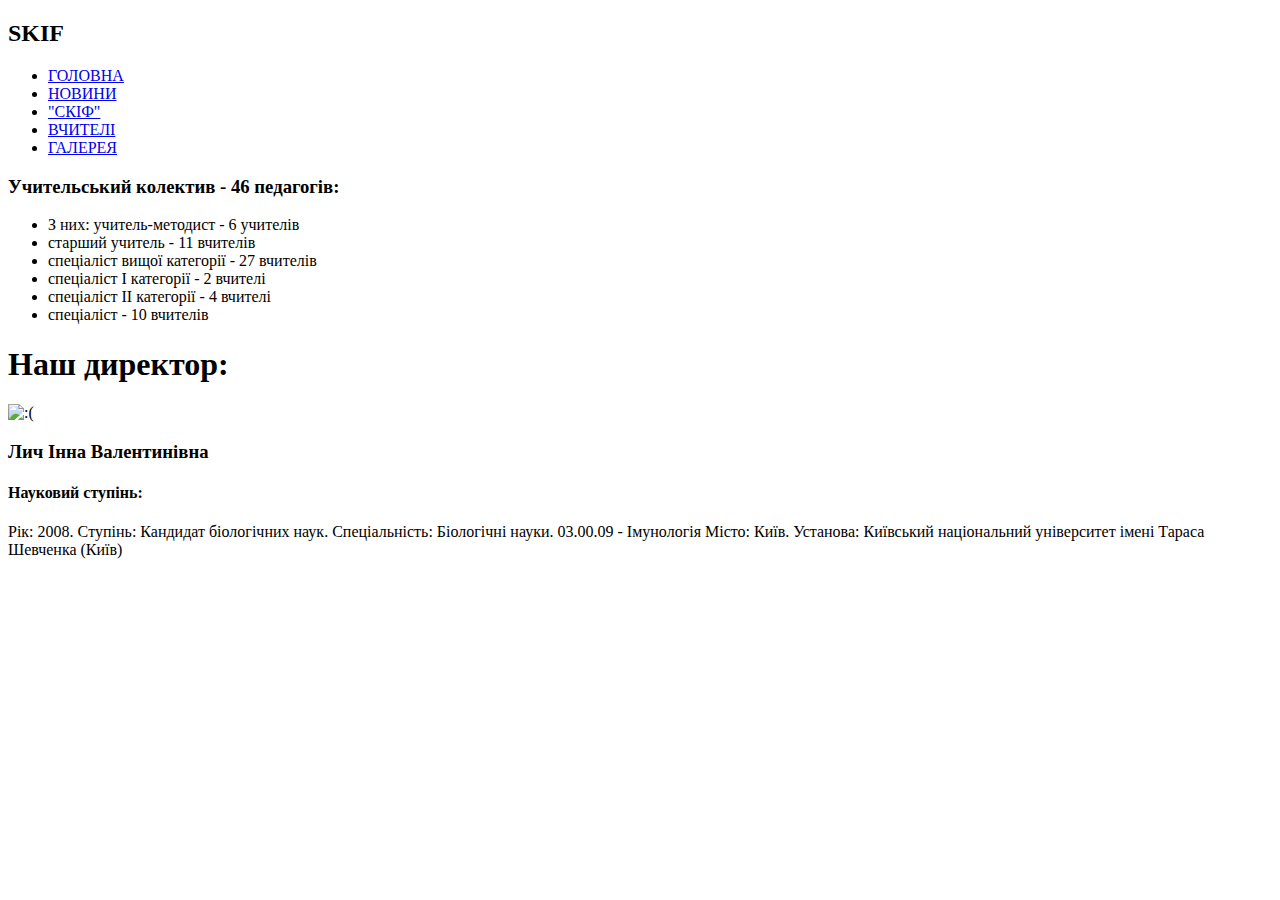
==== teachers.html @ c93aa31d "Add files via upload" ====
<!DOCTYPE html>
<html lang="en">
<head>
    <meta charset="UTF-8">
    <meta http-equiv="X-UA-Compatible" content="IE=edge">
    <meta name="viewport" content="width=device-width, initial-scale=1.0">
    <title>SKIF</title>
    <link rel="preconnect" href="https://fonts.googleapis.com">
    <link rel="preconnect" href="https://fonts.gstatic.com" crossorigin>
    <link href="https://fonts.googleapis.com/css2?family=Montserrat+Alternates:wght@300&family=Rubik+Marker+Hatch&display=swap" rel="stylesheet">
    <link rel="preconnect" href="https://fonts.googleapis.com">
    <link rel="preconnect" href="https://fonts.gstatic.com" crossorigin>
    <link href="https://fonts.googleapis.com/css2?family=Montserrat+Alternates:wght@300&family=PT+Mono&family=Rubik+Marker+Hatch&display=swap" rel="stylesheet">
    <link rel="icon" href="./pictures/letter-s (2).ico">
    <link rel="stylesheet" href="./css/style.css">
</head>
<body>
    <nav>
        <h2>SKIF</h2>
        <ul>
      <li><a href="index.html">ГОЛОВНА</a></li>
      <li><a href="news.html">НОВИНИ</a></li>
      <li><a href="about.html">"СКІФ"</a></li>
      <li><a href="teachers.html">ВЧИТЕЛІ</a></li>
      <li><a href="galery.html">ГАЛЕРЕЯ</a></li>
        </ul>
    </nav>
    

        <h3 >Учительський колектив - 46 педагогів:</h3>

        <ul>
            <li>З них: учитель-методист - 6 учителів</li>
            <li>старший учитель - 11 вчителів</li>
            <li>спеціаліст вищої категорії - 27 вчителів</li>
            <li>спеціаліст І категорії - 2 вчителі</li>
            <li>спеціаліст ІІ категорії - 4 вчителі</li>
            <li>спеціаліст - 10 вчителів</li>
        </ul>
  <h1>Наш директор:</h1>  
  <img src="./pictures/Lych-IV.jpg" alt=":(" class="center">
  <h3>Лич Інна Валентинівна</h3>
  <h4>Науковий ступінь:</h4>
  <p>Рік: 2008. Cтупінь: Кандидат біологічних наук. Спеціальність: Біологічні науки. 03.00.09 - Імунологія Місто: Київ. Установа: Київський національний університет імені Тараса Шевченка (Київ)</p>


      
    </body>
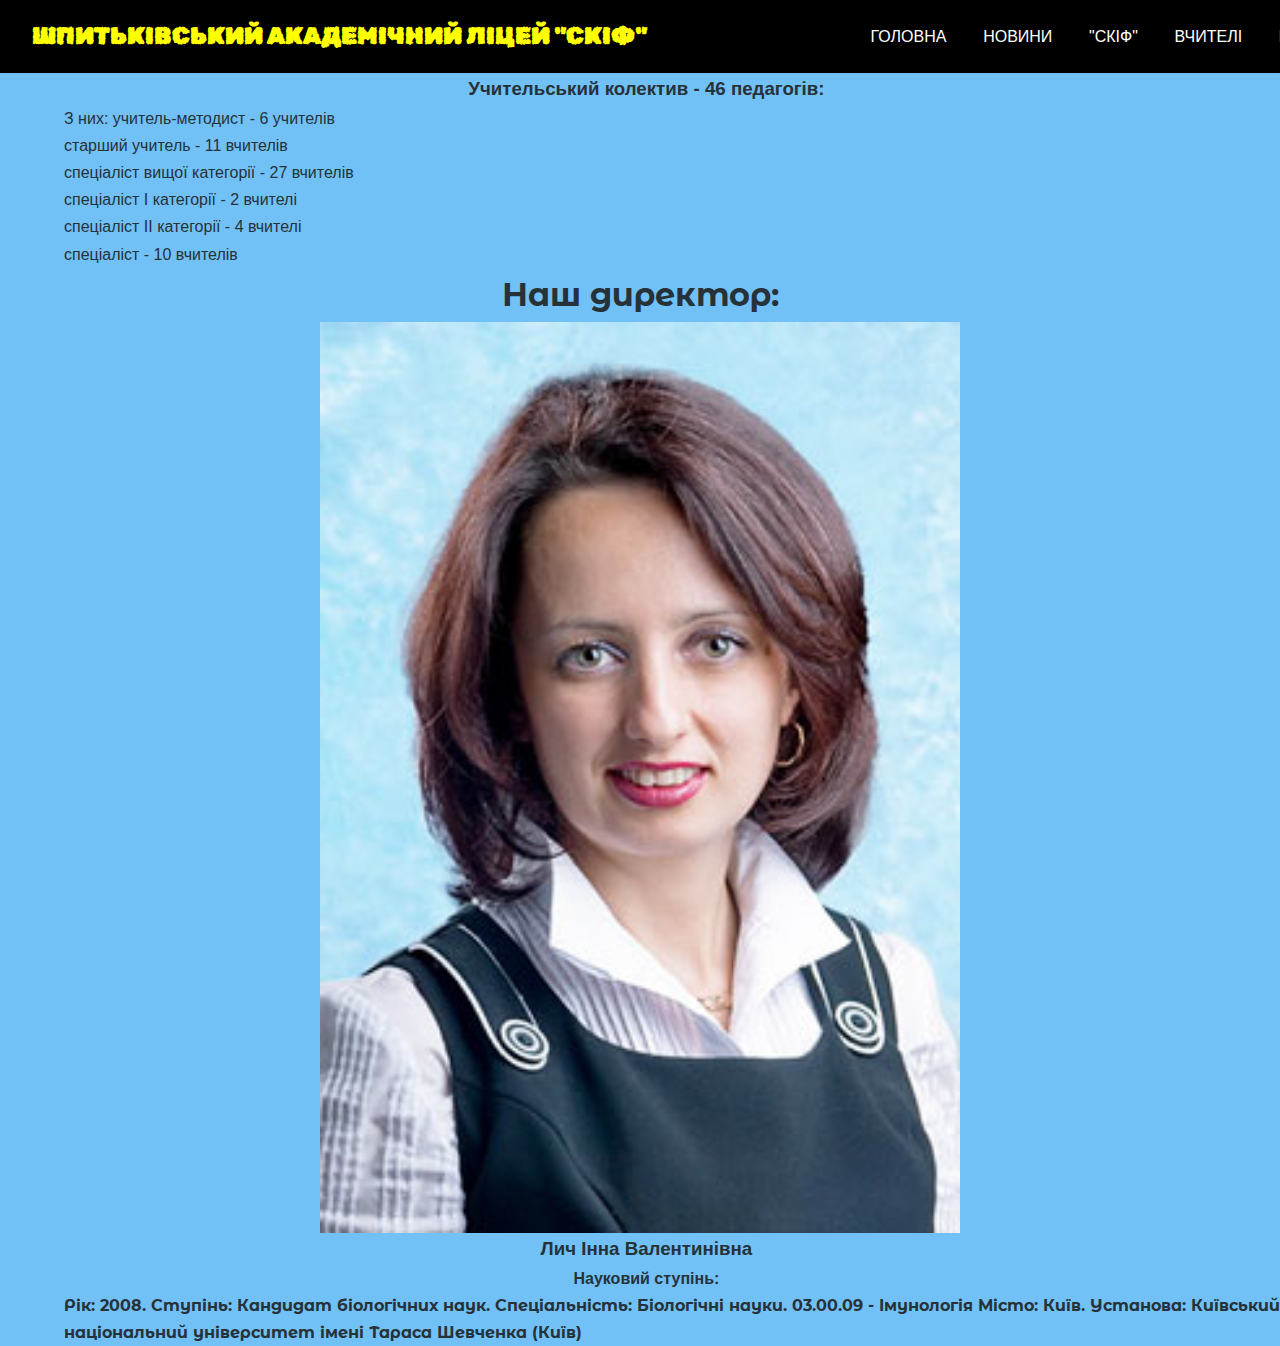
==== commit 6e8a0e22: "Update teachers.html" ====
--- a/teachers.html
+++ b/teachers.html
@@ -16,7 +16,7 @@
 </head>
 <body>
     <nav>
-        <h2>SKIF</h2>
+         <h2>ШПИТЬКІВСЬКИЙ АКАДЕМІЧНИЙ ЛІЦЕЙ "СКІФ"</h2>
         <ul>
       <li><a href="index.html">ГОЛОВНА</a></li>
       <li><a href="news.html">НОВИНИ</a></li>
--- a/css/style.css
+++ b/css/style.css
@@ -0,0 +1,102 @@
+* {
+    padding:  0;
+    margin: 0;
+    border: 0;
+    outline: 0;
+    text-decoration: none;   
+    list-style: none; 
+    box-sizing: border-box;
+    text-align: left;
+  }
+  
+  body {
+    font-family: Arial, Tahoma, Serif;
+    color: #263238;
+    background-color: rgba(2, 145, 240, 0.562);
+    font-family: 'Montserrat Alternates', sans-serif;
+    font-family: 'Roboto Flex', sans-serif;
+    line-height: 1.7;
+    
+
+    
+  }
+  
+  nav {
+    display: flex;
+    justify-content:space-between; 
+    align-items: center;
+    padding: 1rem 2rem;
+    background: #000000; 
+    
+  }
+  
+  nav ul {
+    display: flex;
+    list-style: none; 
+  }
+  
+  nav li {
+    padding-left: 1rem; 
+  }
+  
+  nav a {
+    text-decoration: none;
+    color: #FFFFFF
+  }
+  
+   /* 
+    Extra small devices (phones, 600px and down) 
+  */
+  @media only screen and (max-width: 600px) {
+    nav {
+      flex-direction: column;
+    }
+    nav ul {
+      flex-direction: column;
+      padding-top: 0.5rem;
+    }
+    nav li {
+      padding: 0.5rem 0;
+    }
+  } 
+
+  h2 {
+text-align: center;
+    color: yellow;
+    font-family: 'Montserrat Alternates', sans-serif;
+    font-family: 'Rubik Marker Hatch', cursive;
+  }
+
+  h1 {
+text-align: center;
+    font-family: 'Montserrat Alternates', sans-serif, cursive;
+  }
+
+  p {
+    font-family: 'Montserrat Alternates', sans-serif, cursive;
+    font-weight: bold;
+    margin-left: 5%;
+  }
+
+
+.center {
+  display: block;
+  margin-left: auto;
+  margin-right: auto;
+  width: 50%;
+}
+  h3 {
+text-align: center;
+    margin-left: 1%;
+  }
+
+  li {
+    margin-left: 5%;
+  }
+
+  h4 {
+text-align: center;
+    margin-left: 1%;
+  }
+
+  
